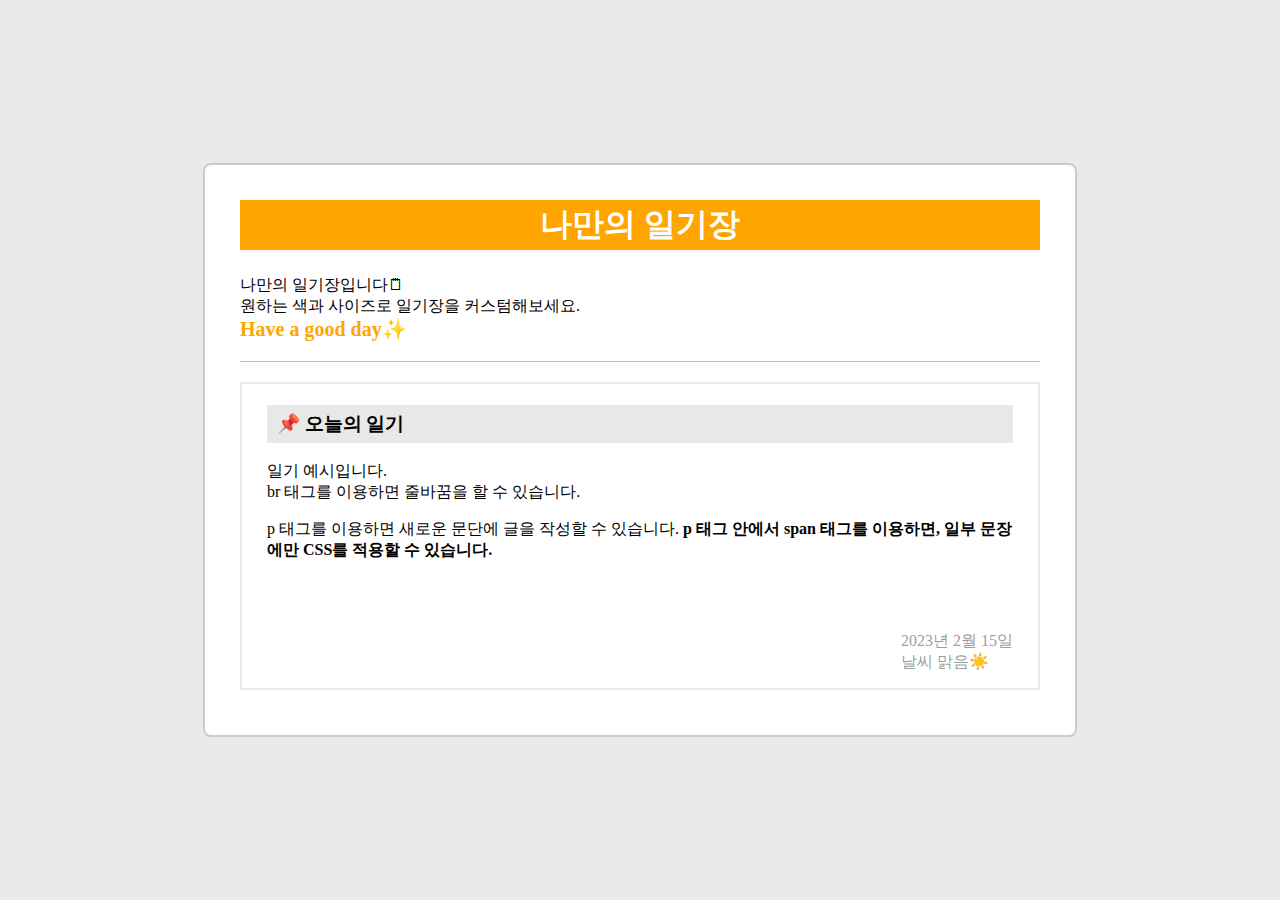
==== 2023-02-15/index.html @ 8b03604d "[ADD] 나만의 일기장 UI 구현" ====
<!doctype html>
<html lang="ko">
<head>
    <meta charset="UTF-8">
    <meta name="viewport"
          content="width=device-width, user-scalable=no, initial-scale=1.0, maximum-scale=1.0, minimum-scale=1.0">
    <meta http-equiv="X-UA-Compatible" content="ie=edge">
    <title>나만의 일기장</title>
    <link rel="stylesheet" href="index.css">
</head>
<body>
<div class="container">
    <div class="wrapper">
        <div class="wrapper_head">
            <h1 class="wrapper_head_title">나만의 일기장</h1>
            <p class="wrapper_head_sub-title">
                나만의 일기장입니다🗒<br/>
                원하는 색과 사이즈로 일기장을 커스텀해보세요.<br/>
                <span id="point">Have a good day✨</span>
            </p>
            <div class="content_line">
            </div>
            <div class="wrapper_body">
                <h3 class="wrapper_body_title">📌 오늘의 일기</h3>
                <div class="wrapper_body_content">
                    <p>
                        일기 예시입니다.<br/>
                        br 태그를 이용하면 줄바꿈을 할 수 있습니다.
                    </p>
                    <p>
                        p 태그를 이용하면 새로운 문단에 글을 작성할 수 있습니다.
                        <span>p 태그 안에서 span 태그를 이용하면, 일부 문장에만 CSS를 적용할 수 있습니다.</span>
                    </p>
                </div>
                <div class="wrapper_body_weather">
                    2023년 2월 15일<br/>
                    날씨 맑음☀️
                </div>
            </div>
        </div>
    </div>
</body>
</html>
---- 2023-02-15/index.css ----
body {
    background-color: #eaeaea;
}

.wrapper {
    width: 800px;
    height: 500px;
    padding: 35px 35px;
    background-color: #ffffff;
    border: 2px solid #cbcbcb;
    border-radius: 8px;
    position: absolute;
    top: 50%;
    left: 50%;
    transform: translate(-50%, -50%);
}

.wrapper_head_title {
    background-color: orange;
    color: white;
    padding: 5px 10px;
    margin: 0 0 25px 0;
    height: 40px;
    display: flex;
    flex-direction: row;
    justify-content: center;
    align-items: center;
}

.wrapper_head_sub-title #point {
    font-size: 20px;
    font-weight: 600;
    color: orange;
}

.content_line {
    width: 100%;
    height: 1px;
    margin: 20px 0;
    background-color: #b9b9b9;
}

.wrapper_body {
    height: 300px;
    padding: 2px 25px;
    border: 2px solid #e8e8e8;
}

.wrapper_body_title {
    height: 28px;
    padding: 5px 10px;
    display: flex;
    flex-direction: row;
    justify-content: start;
    align-items: center;
    background-color: #e8e8e8;
}

.wrapper_body_content {
    height: 170px;
}

.wrapper_body_content span {
    font-weight: bold;
}

.wrapper_body_weather {
    color: #9f9f9f;
    display: flex;
    flex-direction: row;
    justify-content: end;
    align-items: center;
}
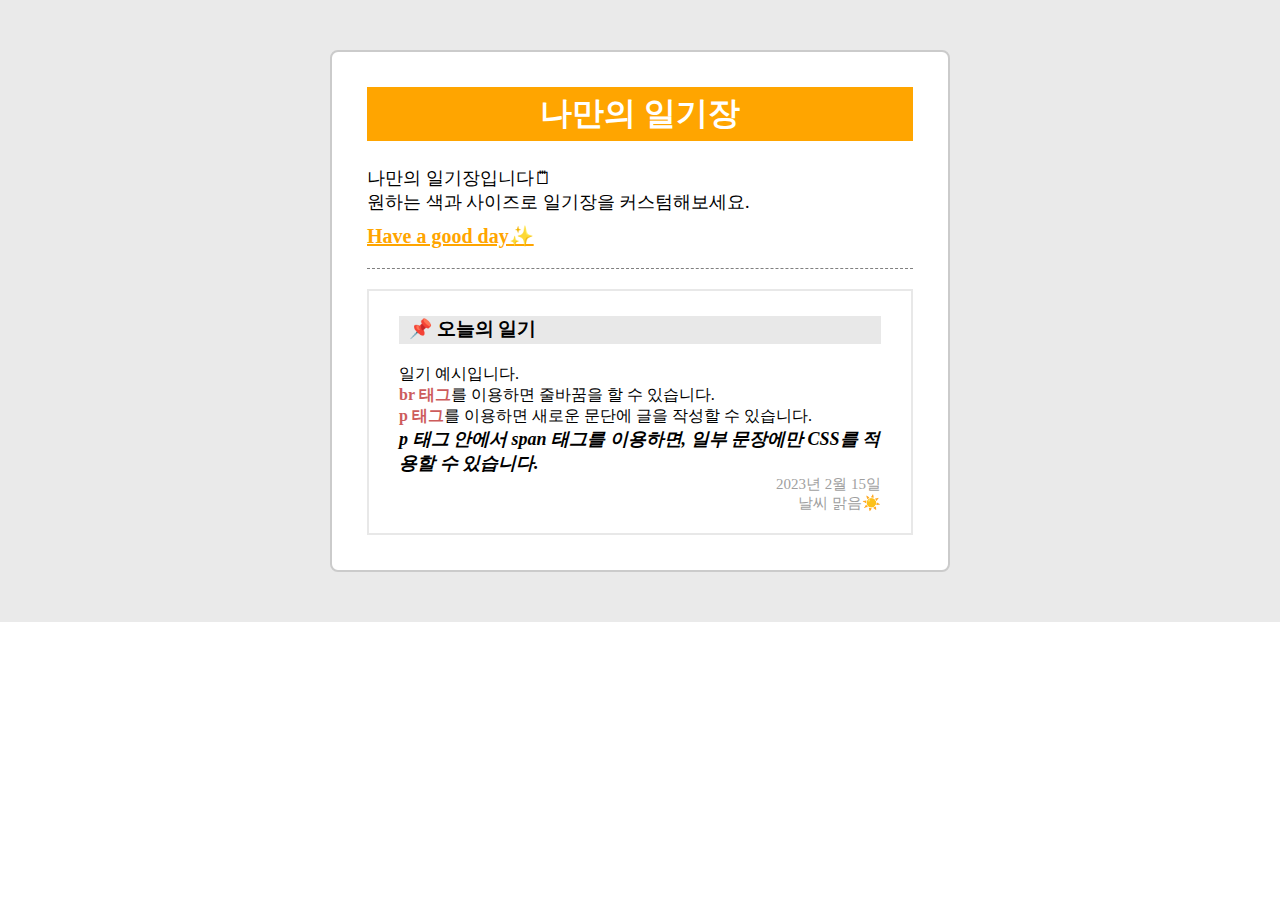
==== commit 6d0c7c65: "[UPDATE] 나만의 일기장 CSS 보완, README 추가" ====
--- a/2023-02-15/index.html
+++ b/2023-02-15/index.html
@@ -18,26 +18,25 @@
                 원하는 색과 사이즈로 일기장을 커스텀해보세요.<br/>
                 <span id="point">Have a good day✨</span>
             </p>
-            <div class="content_line">
-            </div>
-            <div class="wrapper_body">
-                <h3 class="wrapper_body_title">📌 오늘의 일기</h3>
-                <div class="wrapper_body_content">
-                    <p>
-                        일기 예시입니다.<br/>
-                        br 태그를 이용하면 줄바꿈을 할 수 있습니다.
-                    </p>
-                    <p>
-                        p 태그를 이용하면 새로운 문단에 글을 작성할 수 있습니다.
-                        <span>p 태그 안에서 span 태그를 이용하면, 일부 문장에만 CSS를 적용할 수 있습니다.</span>
-                    </p>
-                </div>
-                <div class="wrapper_body_weather">
+        </div>
+        <div class="wrapper_body">
+            <h3 class="wrapper_body_title">📌 오늘의 일기</h3>
+            <div class="wrapper_body_content">
+                <p>
+                    일기 예시입니다.<br/>
+                    <span class="tag-highlight">br 태그</span>를 이용하면 줄바꿈을 할 수 있습니다.
+                </p>
+                <p>
+                    <span class="tag-highlight">p 태그</span>를 이용하면 새로운 문단에 글을 작성할 수 있습니다.<br/>
+                    <span id="highlight">p 태그 안에서 span 태그를 이용하면, 일부 문장에만 CSS를 적용할 수 있습니다.</span>
+                </p>
+                <p class="wrapper_body_weather">
                     2023년 2월 15일<br/>
                     날씨 맑음☀️
-                </div>
+                </p>
             </div>
         </div>
     </div>
+</div>
 </body>
 </html>
--- a/2023-02-15/index.css
+++ b/2023-02-15/index.css
@@ -1,18 +1,30 @@
-body {
+* {
+    box-sizing: border-box;
+    padding: 0;
+    margin: 0;
+}
+
+.container {
     background-color: #eaeaea;
+    display: flex;
+    flex-direction: row;
+    justify-content: center;
+    align-items: center;
+    padding: 50px 0;
 }
 
 .wrapper {
-    width: 800px;
-    height: 500px;
+    width: 620px;
     padding: 35px 35px;
     background-color: #ffffff;
     border: 2px solid #cbcbcb;
     border-radius: 8px;
-    position: absolute;
-    top: 50%;
-    left: 50%;
-    transform: translate(-50%, -50%);
+}
+
+.wrapper_head {
+    padding-bottom: 20px;
+    margin-bottom: 20px;
+    border-bottom: 1px dashed grey;
 }
 
 .wrapper_head_title {
@@ -20,54 +32,47 @@
     color: white;
     padding: 5px 10px;
     margin: 0 0 25px 0;
-    height: 40px;
-    display: flex;
-    flex-direction: row;
-    justify-content: center;
-    align-items: center;
+    text-align: center;
 }
 
-.wrapper_head_sub-title #point {
+.wrapper_head_sub-title {
+    font-size: 18px;
+}
+
+#point {
     font-size: 20px;
     font-weight: 600;
     color: orange;
-}
-
-.content_line {
-    width: 100%;
-    height: 1px;
-    margin: 20px 0;
-    background-color: #b9b9b9;
+    text-decoration: underline;
+    display: block;
+    margin-top: 10px;
 }
 
 .wrapper_body {
-    height: 300px;
-    padding: 2px 25px;
+    padding: 15px 30px 20px 30px;
     border: 2px solid #e8e8e8;
 }
 
 .wrapper_body_title {
     height: 28px;
-    padding: 5px 10px;
-    display: flex;
-    flex-direction: row;
-    justify-content: start;
-    align-items: center;
+    padding: 0 10px 0 10px;
+    margin: 10px 0 20px 0;
     background-color: #e8e8e8;
 }
 
-.wrapper_body_content {
-    height: 170px;
+.wrapper_body_content #highlight {
+    font-weight: 700;
+    font-size: 18px;
+    font-style: italic;
 }
 
-.wrapper_body_content span {
+.wrapper_body_content .tag-highlight {
     font-weight: bold;
+    color: indianred;
 }
 
 .wrapper_body_weather {
     color: #9f9f9f;
-    display: flex;
-    flex-direction: row;
-    justify-content: end;
-    align-items: center;
+    text-align: right;
+    font-size: 15px;
 }
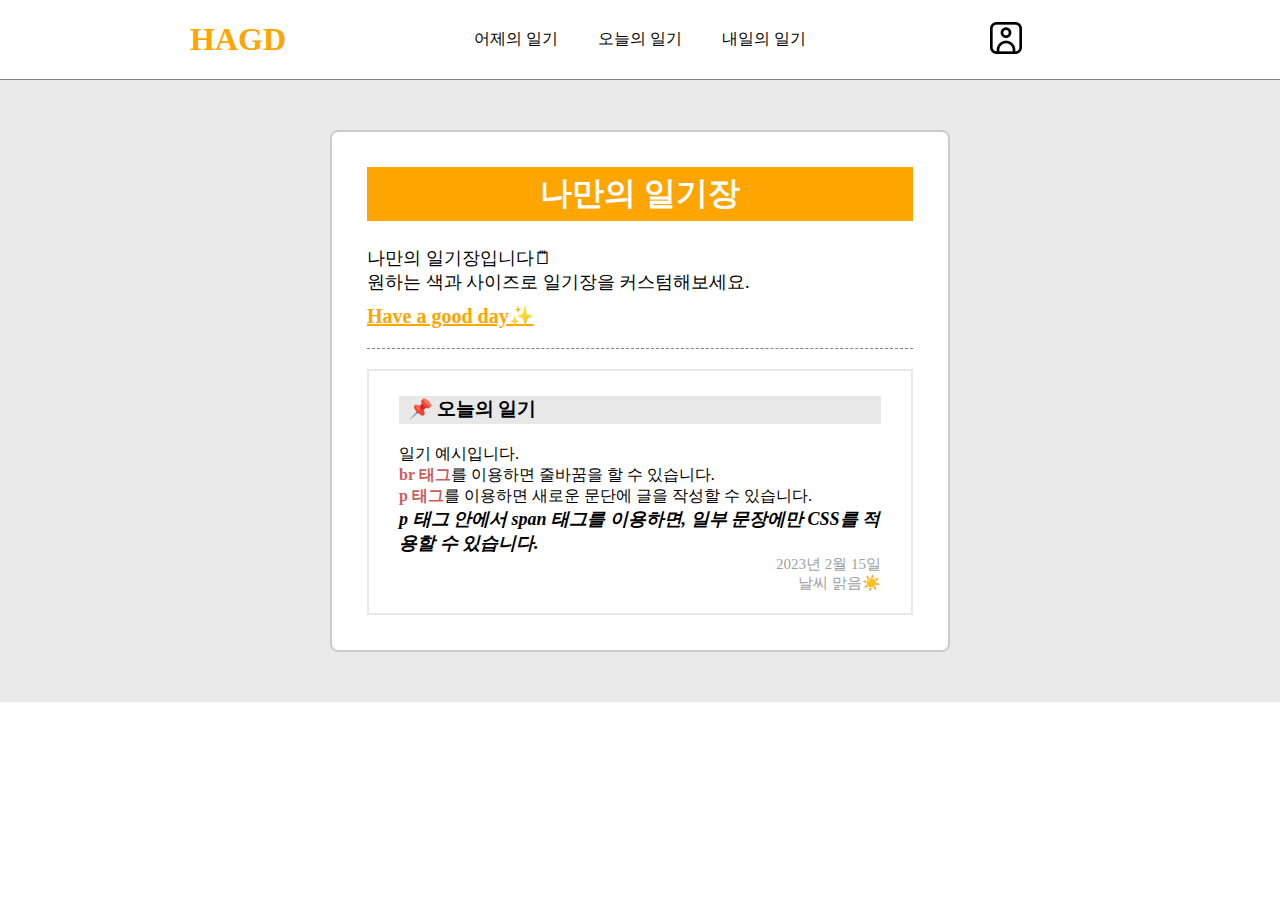
==== commit 2526cd9e: "[ADD] 나만의 일기장 navbar 추가 - flex 레이아웃" ====
--- a/2023-02-15/index.html
+++ b/2023-02-15/index.html
@@ -9,6 +9,29 @@
     <link rel="stylesheet" href="index.css">
 </head>
 <body>
+<header class="header">
+    <div class="header_inner">
+        <div class="logo">
+            <h1><a href="#none">HAGD</a></h1>
+        </div>
+        <div class="menu">
+            <ul class="menu_ul">
+                <li>
+                    <a href="#none">어제의 일기</a>
+                </li>
+                <li>
+                    <a href="#none">오늘의 일기</a>
+                </li>
+                <li>
+                    <a href="#none">내일의 일기</a>
+                </li>
+            </ul>
+        </div>
+        <div class="user">
+            <img src="img/portrait.png" alt="profile" width="32" height="32">
+        </div>
+    </div>
+</header>
 <div class="container">
     <div class="wrapper">
         <div class="wrapper_head">
--- a/2023-02-15/index.css
+++ b/2023-02-15/index.css
@@ -76,3 +76,46 @@
     text-align: right;
     font-size: 15px;
 }
+
+.header {
+    height: 80px;
+    display: flex;
+    justify-content: center;
+    align-items: center;
+    border-bottom: 1px solid grey;
+}
+
+.header_inner {
+    width: 900px;
+    height: 100%;
+    display: flex;
+    flex-direction: row;
+    justify-content: space-between;
+    align-items: center;
+}
+
+.logo {
+    width: 100px;
+}
+
+.logo h1 a {
+    text-decoration: none;
+    color: orange;
+}
+
+.menu_ul {
+    display: flex;
+    flex-direction: row;
+    list-style: none;
+}
+
+.menu_ul li a {
+    display: block;
+    padding: 10px 20px;
+    text-decoration: none;
+    color: black;
+}
+
+.user {
+    width: 100px;
+}
